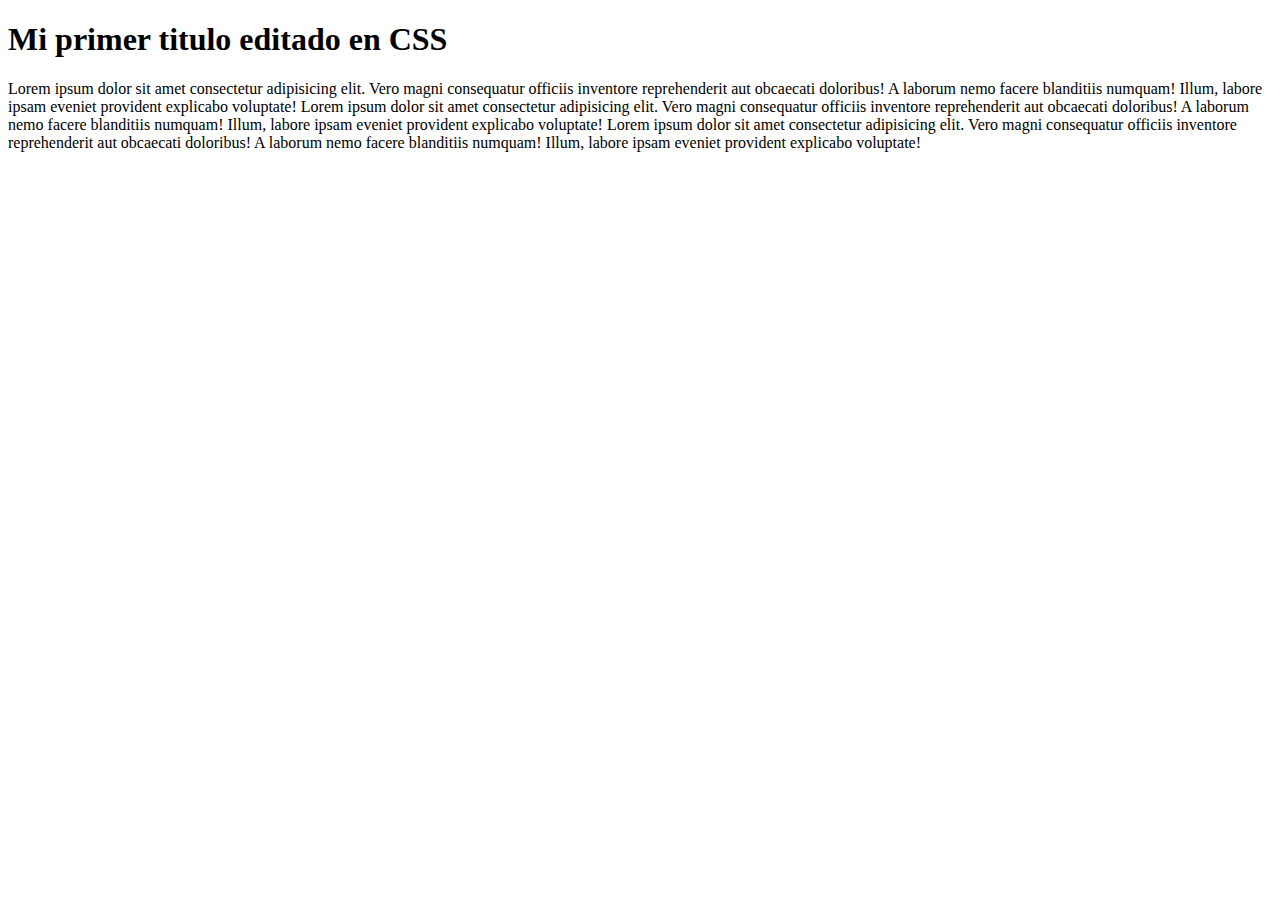
==== index.html @ a6c9cd15 "." ====
<!DOCTYPE html>
<html lang="en">
<head>
    <meta charset="UTF-8">
    <meta name="viewport" content="width=device-width, initial-scale=1.0">
    <title>Curso CSS</title>
    <link rel="stylesheet" href="style.css">
</head>
<body>
    <h1>Mi primer titulo editado en CSS</h1>
    <p>
        Lorem ipsum dolor sit amet consectetur adipisicing elit. Vero magni consequatur officiis inventore reprehenderit aut obcaecati 
        doloribus! A laborum nemo facere blanditiis numquam! Illum, labore ipsam eveniet provident explicabo voluptate!
        Lorem ipsum dolor sit amet consectetur adipisicing elit. Vero magni consequatur officiis inventore reprehenderit aut obcaecati 
        doloribus! A laborum nemo facere blanditiis numquam! Illum, labore ipsam eveniet provident explicabo voluptate!
        Lorem ipsum dolor sit amet consectetur adipisicing elit. Vero magni consequatur officiis inventore reprehenderit aut obcaecati 
        doloribus! A laborum nemo facere blanditiis numquam! Illum, labore ipsam eveniet provident explicabo voluptate!
    </p>
</body>
</html>
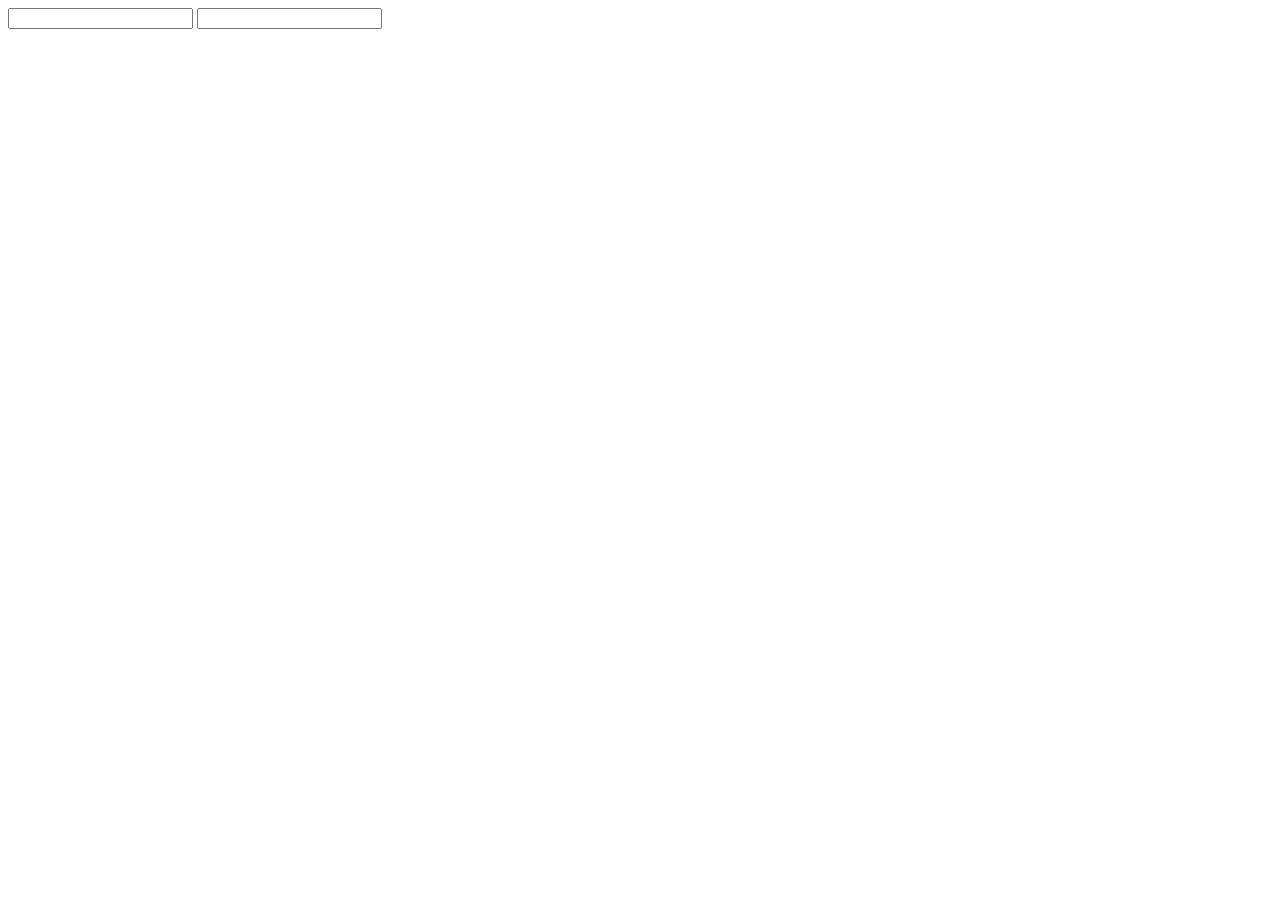
==== commit c1b0a61d: "Clase 5" ====
--- a/index.html
+++ b/index.html
@@ -7,14 +7,9 @@
     <link rel="stylesheet" href="style.css">
 </head>
 <body>
-    <h1>Mi primer titulo editado en CSS</h1>
-    <p>
-        Lorem ipsum dolor sit amet consectetur adipisicing elit. Vero magni consequatur officiis inventore reprehenderit aut obcaecati 
-        doloribus! A laborum nemo facere blanditiis numquam! Illum, labore ipsam eveniet provident explicabo voluptate!
-        Lorem ipsum dolor sit amet consectetur adipisicing elit. Vero magni consequatur officiis inventore reprehenderit aut obcaecati 
-        doloribus! A laborum nemo facere blanditiis numquam! Illum, labore ipsam eveniet provident explicabo voluptate!
-        Lorem ipsum dolor sit amet consectetur adipisicing elit. Vero magni consequatur officiis inventore reprehenderit aut obcaecati 
-        doloribus! A laborum nemo facere blanditiis numquam! Illum, labore ipsam eveniet provident explicabo voluptate!
-    </p>
+    <div class="form">
+        <input type="text" class="form__input">
+        <input type="password" class="form__input">
+    </div>
 </body>
 </html>--- a/style.css
+++ b/style.css
@@ -0,0 +1,3 @@
+.form__input{
+    color: aqua;
+}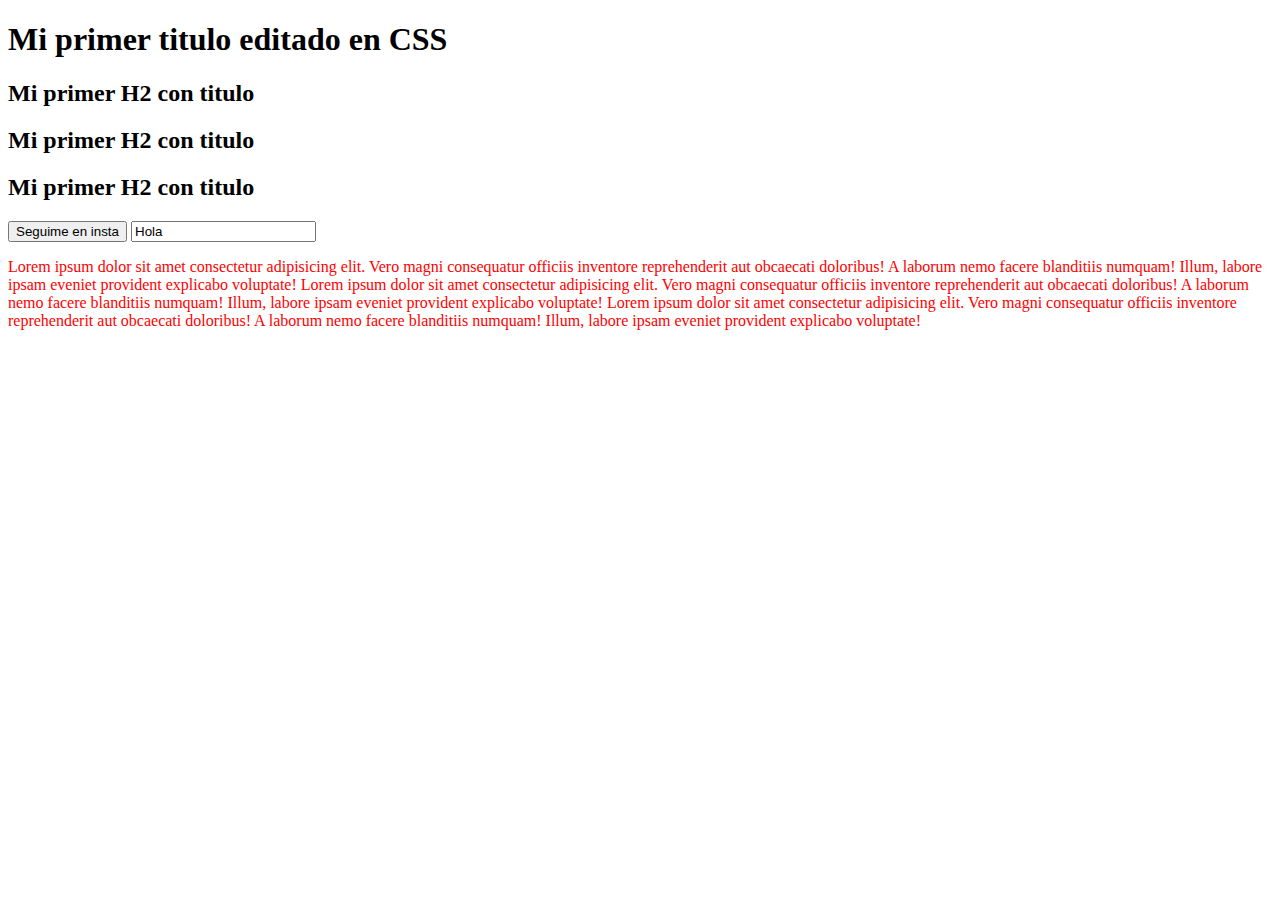
==== commit 16986d53: "windows" ====
--- a/index.html
+++ b/index.html
@@ -7,9 +7,20 @@
     <link rel="stylesheet" href="style.css">
 </head>
 <body>
-    <div class="form">
-        <input type="text" class="form__input">
-        <input type="password" class="form__input">
-    </div>
+    <h1>Mi primer titulo editado en CSS</h1>
+    <h2>Mi primer H2 con titulo</h2>
+    <h2>Mi primer H2 con titulo</h2>
+    <h2>Mi primer H2 con titulo</h2>
+
+    <button>Seguime en insta</button>
+    <input type="text" value="Hola" id="entrada">
+    <p>
+        Lorem ipsum dolor sit amet consectetur adipisicing elit. Vero magni consequatur officiis inventore reprehenderit aut obcaecati 
+        doloribus! A laborum nemo facere blanditiis numquam! Illum, labore ipsam eveniet provident explicabo voluptate!
+        Lorem ipsum dolor sit amet consectetur adipisicing elit. Vero magni consequatur officiis inventore reprehenderit aut obcaecati 
+        doloribus! A laborum nemo facere blanditiis numquam! Illum, labore ipsam eveniet provident explicabo voluptate!
+        Lorem ipsum dolor sit amet consectetur adipisicing elit. Vero magni consequatur officiis inventore reprehenderit aut obcaecati 
+        doloribus! A laborum nemo facere blanditiis numquam! Illum, labore ipsam eveniet provident explicabo voluptate!
+    </p>
 </body>
 </html>--- a/style.css
+++ b/style.css
@@ -1,3 +1,6 @@
-.form__input{
-    color: aqua;
+h2:hover {
+    color: blue;
+}
+p {
+    color:red
 }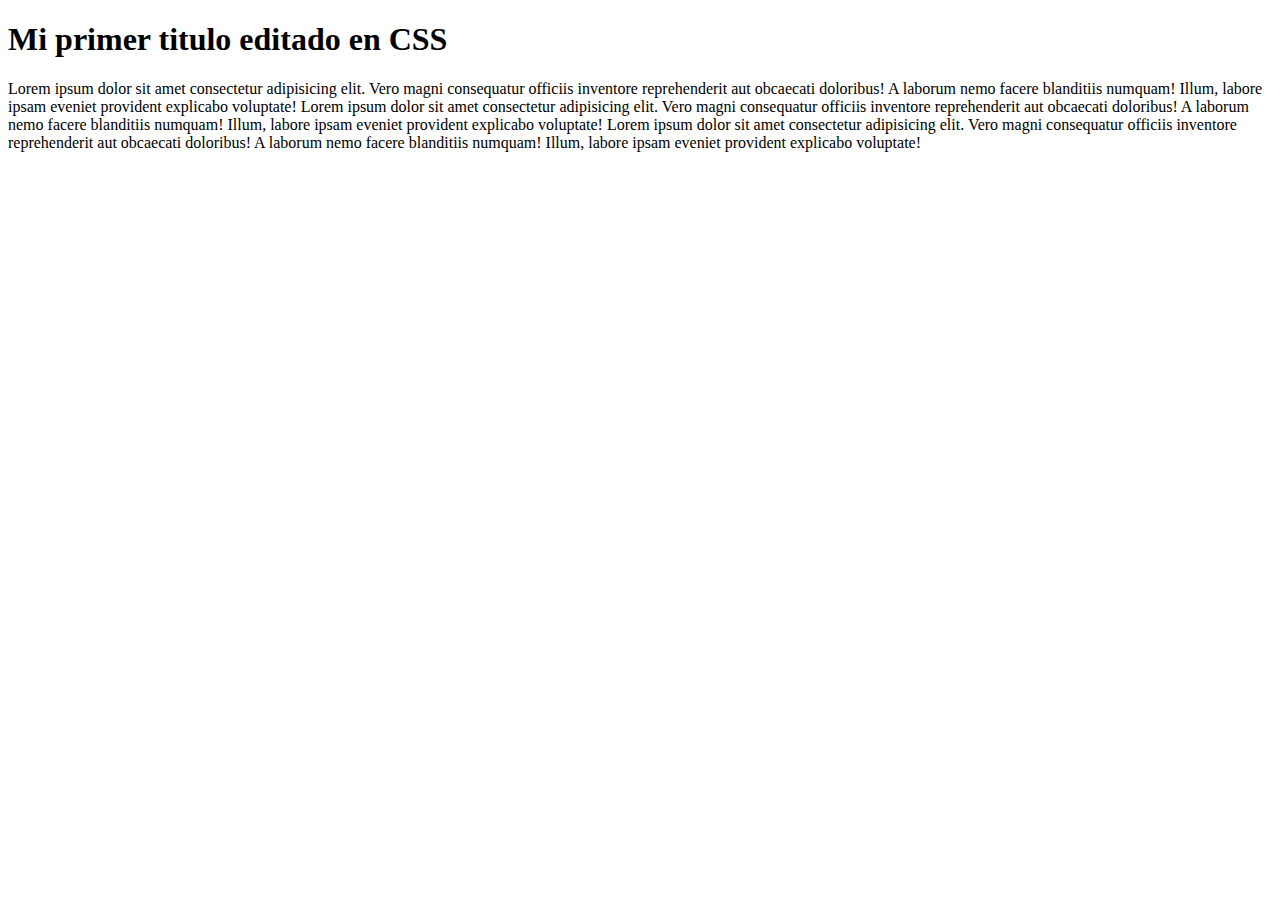
==== commit 3eb0bedd: "Merge branch 'main' of https://github.com/Sebas242002/Curso-css" ====
--- a/index.html
+++ b/index.html
@@ -8,12 +8,6 @@
 </head>
 <body>
     <h1>Mi primer titulo editado en CSS</h1>
-    <h2>Mi primer H2 con titulo</h2>
-    <h2>Mi primer H2 con titulo</h2>
-    <h2>Mi primer H2 con titulo</h2>
-
-    <button>Seguime en insta</button>
-    <input type="text" value="Hola" id="entrada">
     <p>
         Lorem ipsum dolor sit amet consectetur adipisicing elit. Vero magni consequatur officiis inventore reprehenderit aut obcaecati 
         doloribus! A laborum nemo facere blanditiis numquam! Illum, labore ipsam eveniet provident explicabo voluptate!
